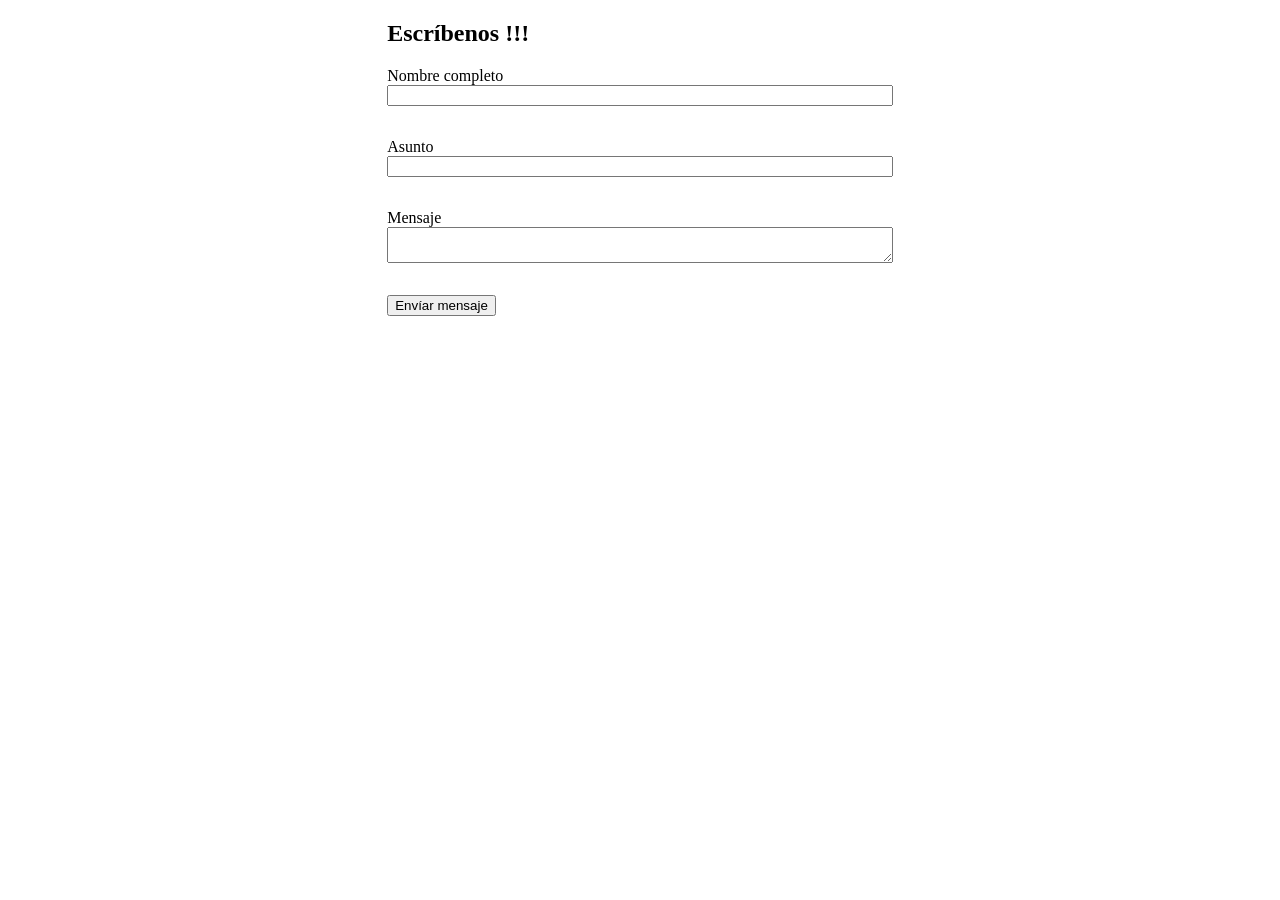
==== ejercicio1.html @ 23461c0e "Desafio Terminado" ====
<!DOCTYPE html>
<html lang="en">

<head>
    <meta charset="UTF-8">
    <title>Ejercicio 1</title>
</head>

<body>
    <div>
        <div style="width: 40%;margin: 0 auto">
            <h2>
                Escríbenos !!!
            </h2>
            <div class="resultado" style="color:green;font-style: italic">
            </div>
            <form id="formulario">
                <div>
                    <div style="display: flex;flex-direction: column;">
                        <label>
                            Nombre completo
                        </label>
                        <input id="nombre" type="text">
                        <p class="errorNombre" style="color:red;font-style: italic;"></p>
                    </div>
                    <div style="display: flex;flex-direction: column;">
                        <label>
                            Asunto
                        </label>
                        <input id="asunto" type="text">
                        <p class="errorAsunto" style="color:red;font-style: italic;"></p>
                    </div>
                </div>
                <div style="display: flex;flex-direction: column;">
                    <label>
                        Mensaje
                    </label>
                    <textarea id="mensaje"></textarea>
                    <p class="errorMensaje" style="color:red;font-style: italic;"></p>
                </div>
                <div>
                    <button id="botton" type="submit">
                        Envíar mensaje
                    </button>
                </div>
            </form>
        </div>
    </div>
    <script src="assets/js/ejercicio1.js"></script>
</body>

</html>
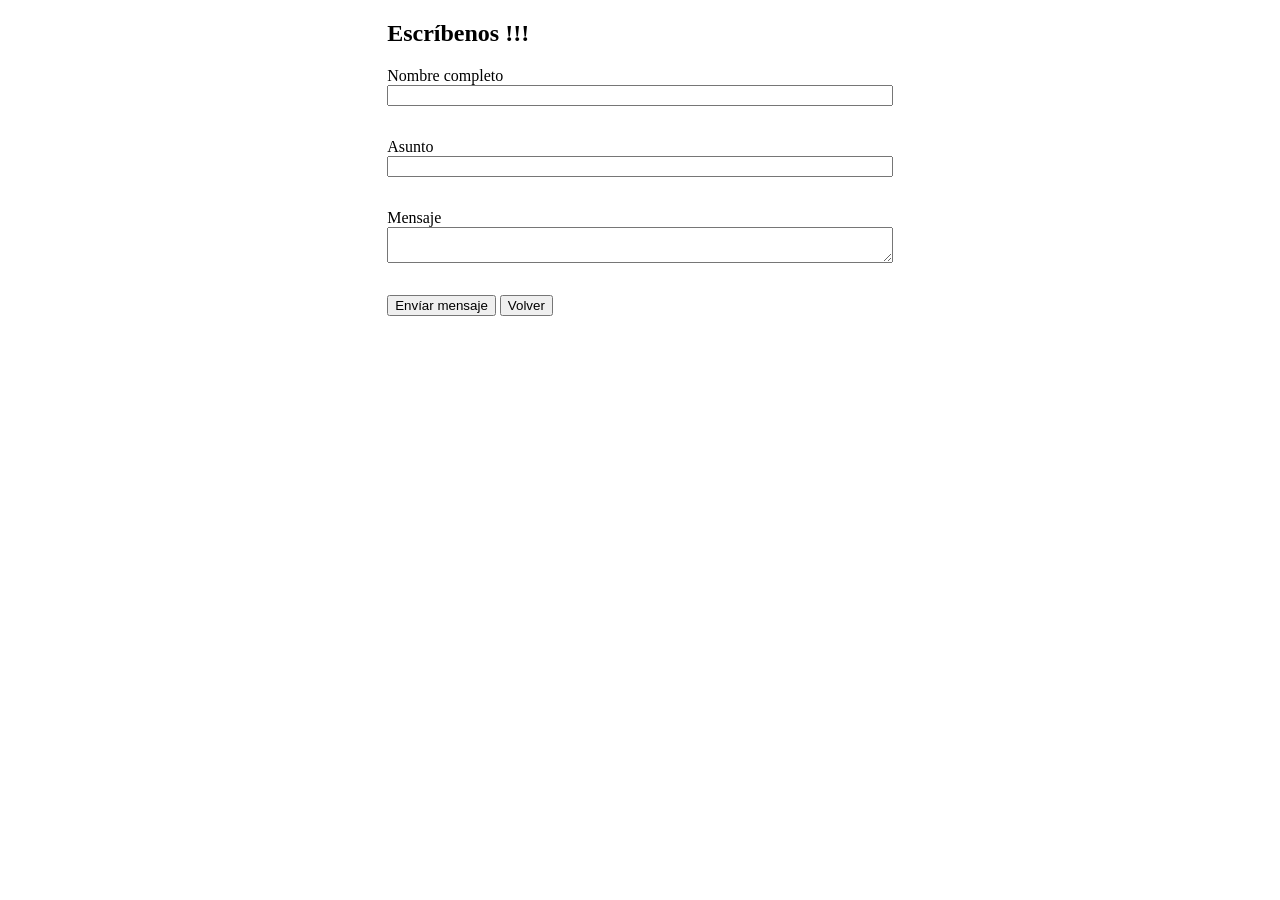
==== commit 5456e066: "agregando boton de volver a los 3 ejercicios" ====
--- a/ejercicio1.html
+++ b/ejercicio1.html
@@ -42,6 +42,7 @@
                     <button id="botton" type="submit">
                         Envíar mensaje
                     </button>
+                    <button id="botton2" type="button" onclick="location.href='index.html'">Volver</button>
                 </div>
             </form>
         </div>
